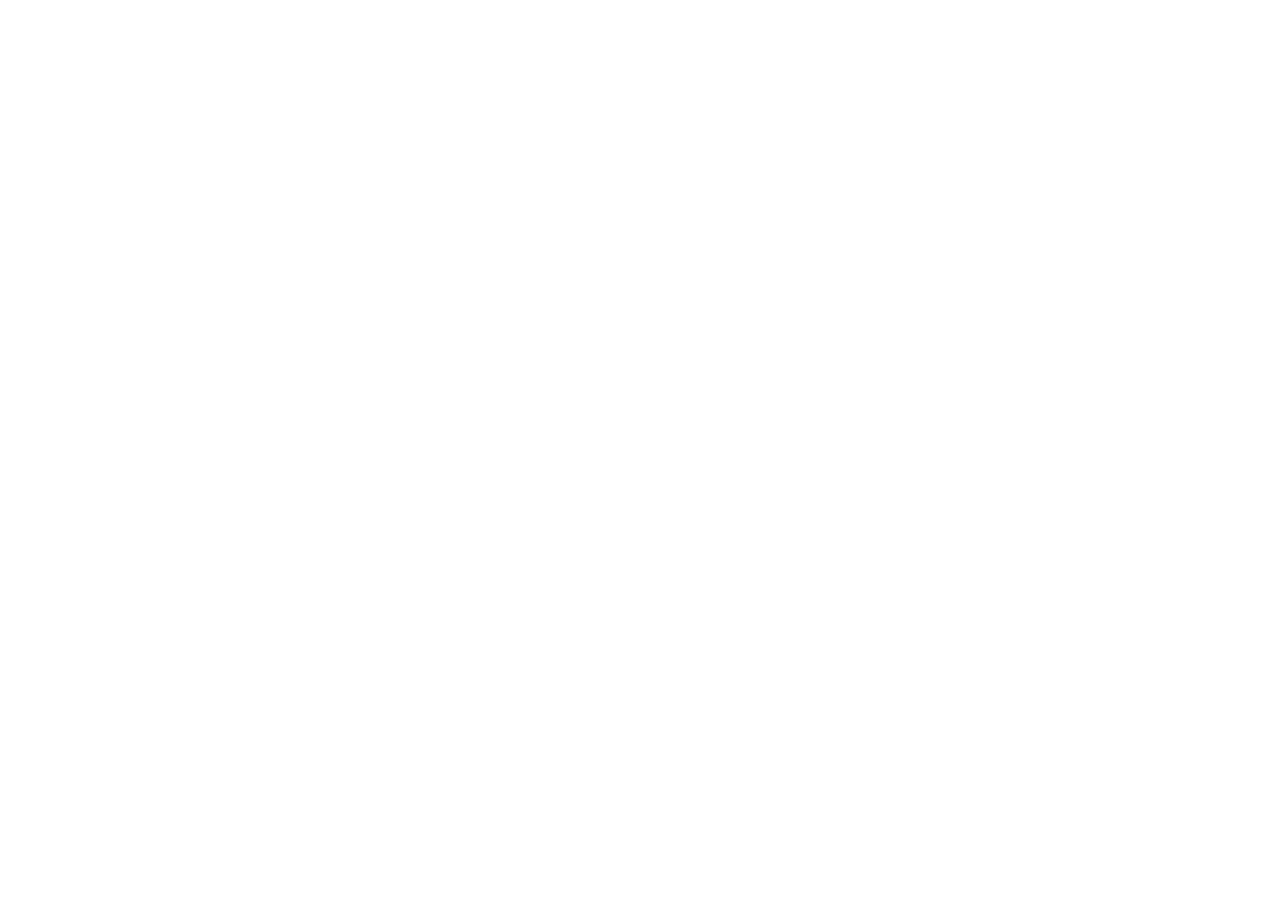
==== docs/index.html @ 726d30c0 "Docs agregado" ====
<!doctype html><html lang="en"><head><meta charset="utf-8"/><link rel="icon" href="/favicon.ico"/><meta name="viewport" content="width=device-width,initial-scale=1"/><meta name="theme-color" content="#000000"/><meta name="description" content="Web site created using create-react-app"/><link rel="apple-touch-icon" href="/logo192.png"/><link rel="manifest" href="/manifest.json"/><link rel="stylesheet" href="https://cdnjs.cloudflare.com/ajax/libs/animate.css/4.0.0/animate.min.css"/><title>React App</title><link href="/static/css/main.352501b0.chunk.css" rel="stylesheet"></head><body><noscript>You need to enable JavaScript to run this app.</noscript><div id="root"></div><script>!function(e){function r(r){for(var n,p,f=r[0],i=r[1],l=r[2],c=0,s=[];c<f.length;c++)p=f[c],Object.prototype.hasOwnProperty.call(o,p)&&o[p]&&s.push(o[p][0]),o[p]=0;for(n in i)Object.prototype.hasOwnProperty.call(i,n)&&(e[n]=i[n]);for(a&&a(r);s.length;)s.shift()();return u.push.apply(u,l||[]),t()}function t(){for(var e,r=0;r<u.length;r++){for(var t=u[r],n=!0,f=1;f<t.length;f++){var i=t[f];0!==o[i]&&(n=!1)}n&&(u.splice(r--,1),e=p(p.s=t[0]))}return e}var n={},o={1:0},u=[];function p(r){if(n[r])return n[r].exports;var t=n[r]={i:r,l:!1,exports:{}};return e[r].call(t.exports,t,t.exports,p),t.l=!0,t.exports}p.m=e,p.c=n,p.d=function(e,r,t){p.o(e,r)||Object.defineProperty(e,r,{enumerable:!0,get:t})},p.r=function(e){"undefined"!=typeof Symbol&&Symbol.toStringTag&&Object.defineProperty(e,Symbol.toStringTag,{value:"Module"}),Object.defineProperty(e,"__esModule",{value:!0})},p.t=function(e,r){if(1&r&&(e=p(e)),8&r)return e;if(4&r&&"object"==typeof e&&e&&e.__esModule)return e;var t=Object.create(null);if(p.r(t),Object.defineProperty(t,"default",{enumerable:!0,value:e}),2&r&&"string"!=typeof e)for(var n in e)p.d(t,n,function(r){return e[r]}.bind(null,n));return t},p.n=function(e){var r=e&&e.__esModule?function(){return e.default}:function(){return e};return p.d(r,"a",r),r},p.o=function(e,r){return Object.prototype.hasOwnProperty.call(e,r)},p.p="/";var f=this["webpackJsonpgif-expert-app"]=this["webpackJsonpgif-expert-app"]||[],i=f.push.bind(f);f.push=r,f=f.slice();for(var l=0;l<f.length;l++)r(f[l]);var a=i;t()}([])</script><script src="/static/js/2.0ba6f1d5.chunk.js"></script><script src="/static/js/main.60a9e1ec.chunk.js"></script></body></html>
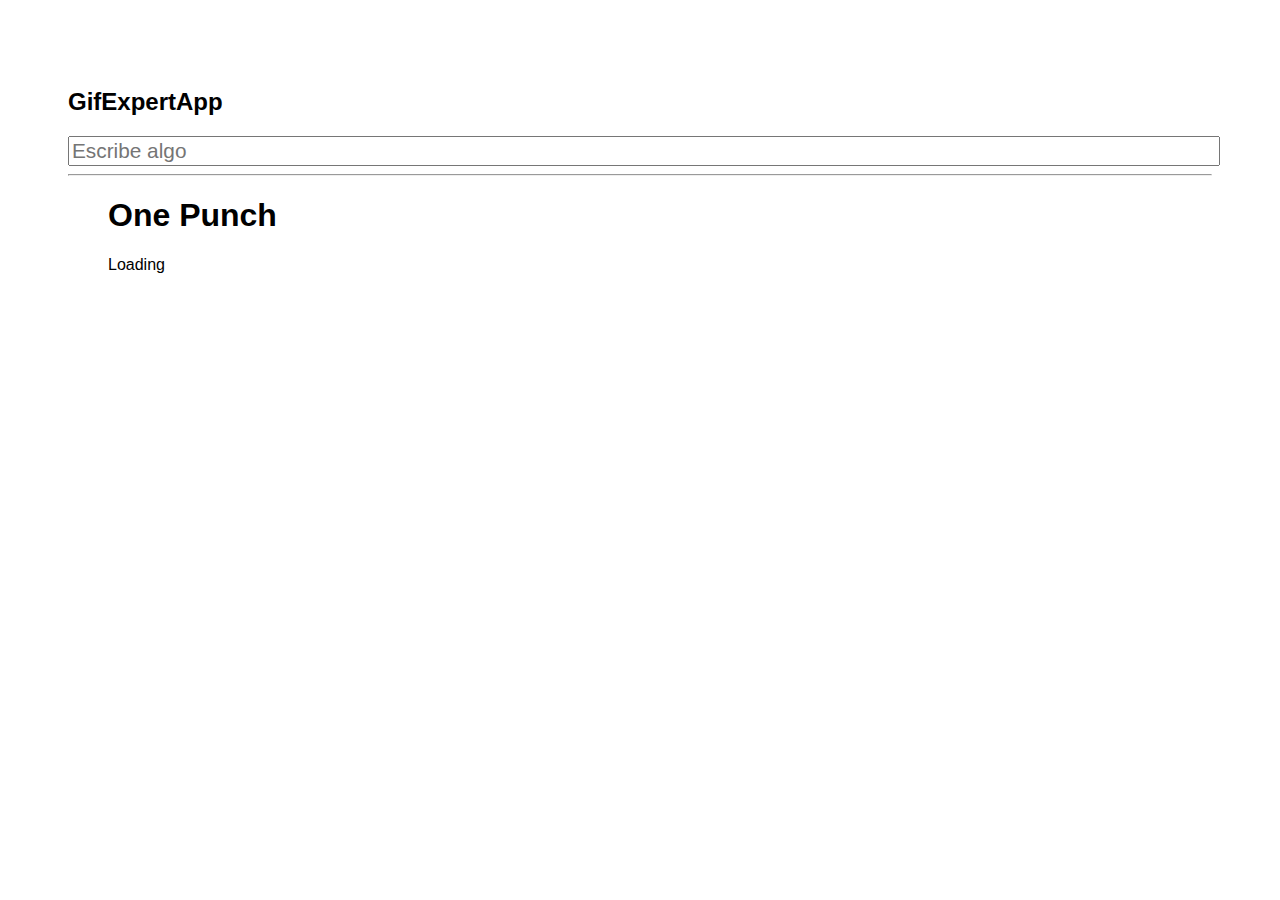
==== commit 7a07b4b7: "cambios en los href" ====
--- a/docs/index.html
+++ b/docs/index.html
@@ -1 +1,118 @@
-<!doctype html><html lang="en"><head><meta charset="utf-8"/><link rel="icon" href="/favicon.ico"/><meta name="viewport" content="width=device-width,initial-scale=1"/><meta name="theme-color" content="#000000"/><meta name="description" content="Web site created using create-react-app"/><link rel="apple-touch-icon" href="/logo192.png"/><link rel="manifest" href="/manifest.json"/><link rel="stylesheet" href="https://cdnjs.cloudflare.com/ajax/libs/animate.css/4.0.0/animate.min.css"/><title>React App</title><link href="/static/css/main.352501b0.chunk.css" rel="stylesheet"></head><body><noscript>You need to enable JavaScript to run this app.</noscript><div id="root"></div><script>!function(e){function r(r){for(var n,p,f=r[0],i=r[1],l=r[2],c=0,s=[];c<f.length;c++)p=f[c],Object.prototype.hasOwnProperty.call(o,p)&&o[p]&&s.push(o[p][0]),o[p]=0;for(n in i)Object.prototype.hasOwnProperty.call(i,n)&&(e[n]=i[n]);for(a&&a(r);s.length;)s.shift()();return u.push.apply(u,l||[]),t()}function t(){for(var e,r=0;r<u.length;r++){for(var t=u[r],n=!0,f=1;f<t.length;f++){var i=t[f];0!==o[i]&&(n=!1)}n&&(u.splice(r--,1),e=p(p.s=t[0]))}return e}var n={},o={1:0},u=[];function p(r){if(n[r])return n[r].exports;var t=n[r]={i:r,l:!1,exports:{}};return e[r].call(t.exports,t,t.exports,p),t.l=!0,t.exports}p.m=e,p.c=n,p.d=function(e,r,t){p.o(e,r)||Object.defineProperty(e,r,{enumerable:!0,get:t})},p.r=function(e){"undefined"!=typeof Symbol&&Symbol.toStringTag&&Object.defineProperty(e,Symbol.toStringTag,{value:"Module"}),Object.defineProperty(e,"__esModule",{value:!0})},p.t=function(e,r){if(1&r&&(e=p(e)),8&r)return e;if(4&r&&"object"==typeof e&&e&&e.__esModule)return e;var t=Object.create(null);if(p.r(t),Object.defineProperty(t,"default",{enumerable:!0,value:e}),2&r&&"string"!=typeof e)for(var n in e)p.d(t,n,function(r){return e[r]}.bind(null,n));return t},p.n=function(e){var r=e&&e.__esModule?function(){return e.default}:function(){return e};return p.d(r,"a",r),r},p.o=function(e,r){return Object.prototype.hasOwnProperty.call(e,r)},p.p="/";var f=this["webpackJsonpgif-expert-app"]=this["webpackJsonpgif-expert-app"]||[],i=f.push.bind(f);f.push=r,f=f.slice();for(var l=0;l<f.length;l++)r(f[l]);var a=i;t()}([])</script><script src="/static/js/2.0ba6f1d5.chunk.js"></script><script src="/static/js/main.60a9e1ec.chunk.js"></script></body></html>+<!DOCTYPE html>
+<html lang="en">
+  <head>
+    <meta charset="utf-8" />
+    <link rel="icon" href="./favicon.ico" />
+    <meta name="viewport" content="width=device-width,initial-scale=1" />
+    <meta name="theme-color" content="#000000" />
+    <meta
+      name="description"
+      content="Web site created using create-react-app"
+    />
+    <link rel="apple-touch-icon" href="./logo192.png" />
+    <link rel="manifest" href="./manifest.json" />
+    <link
+      rel="stylesheet"
+      href="https://cdnjs.cloudflare.com/ajax/libs/animate.css/4.0.0/animate.min.css"
+    />
+    <title>React App</title>
+    <link href="./static/css/main.352501b0.chunk.css" rel="stylesheet" />
+  </head>
+  <body>
+    <noscript>You need to enable JavaScript to run this app.</noscript>
+    <div id="root"></div>
+    <script>
+      !(function (e) {
+        function r(r) {
+          for (
+            var n, p, f = r[0], i = r[1], l = r[2], c = 0, s = [];
+            c < f.length;
+            c++
+          )
+            (p = f[c]),
+              Object.prototype.hasOwnProperty.call(o, p) &&
+                o[p] &&
+                s.push(o[p][0]),
+              (o[p] = 0);
+          for (n in i)
+            Object.prototype.hasOwnProperty.call(i, n) && (e[n] = i[n]);
+          for (a && a(r); s.length; ) s.shift()();
+          return u.push.apply(u, l || []), t();
+        }
+        function t() {
+          for (var e, r = 0; r < u.length; r++) {
+            for (var t = u[r], n = !0, f = 1; f < t.length; f++) {
+              var i = t[f];
+              0 !== o[i] && (n = !1);
+            }
+            n && (u.splice(r--, 1), (e = p((p.s = t[0]))));
+          }
+          return e;
+        }
+        var n = {},
+          o = { 1: 0 },
+          u = [];
+        function p(r) {
+          if (n[r]) return n[r].exports;
+          var t = (n[r] = { i: r, l: !1, exports: {} });
+          return e[r].call(t.exports, t, t.exports, p), (t.l = !0), t.exports;
+        }
+        (p.m = e),
+          (p.c = n),
+          (p.d = function (e, r, t) {
+            p.o(e, r) ||
+              Object.defineProperty(e, r, { enumerable: !0, get: t });
+          }),
+          (p.r = function (e) {
+            "undefined" != typeof Symbol &&
+              Symbol.toStringTag &&
+              Object.defineProperty(e, Symbol.toStringTag, { value: "Module" }),
+              Object.defineProperty(e, "__esModule", { value: !0 });
+          }),
+          (p.t = function (e, r) {
+            if ((1 & r && (e = p(e)), 8 & r)) return e;
+            if (4 & r && "object" == typeof e && e && e.__esModule) return e;
+            var t = Object.create(null);
+            if (
+              (p.r(t),
+              Object.defineProperty(t, "default", { enumerable: !0, value: e }),
+              2 & r && "string" != typeof e)
+            )
+              for (var n in e)
+                p.d(
+                  t,
+                  n,
+                  function (r) {
+                    return e[r];
+                  }.bind(null, n)
+                );
+            return t;
+          }),
+          (p.n = function (e) {
+            var r =
+              e && e.__esModule
+                ? function () {
+                    return e.default;
+                  }
+                : function () {
+                    return e;
+                  };
+            return p.d(r, "a", r), r;
+          }),
+          (p.o = function (e, r) {
+            return Object.prototype.hasOwnProperty.call(e, r);
+          }),
+          (p.p = "/");
+        var f = (this["webpackJsonpgif-expert-app"] =
+            this["webpackJsonpgif-expert-app"] || []),
+          i = f.push.bind(f);
+        (f.push = r), (f = f.slice());
+        for (var l = 0; l < f.length; l++) r(f[l]);
+        var a = i;
+        t();
+      })([]);
+    </script>
+    <script src="./static/js/2.0ba6f1d5.chunk.js"></script>
+    <script src="./static/js/main.60a9e1ec.chunk.js"></script>
+  </body>
+</html>
--- a/docs/static/css/main.352501b0.chunk.css
+++ b/docs/static/css/main.352501b0.chunk.css
@@ -0,0 +1,2 @@
+*{font-family:Helvetica,Arial,sans-serif}body{padding:60px}input{color:grey;font-size:1.3rem;width:100%}.card-grid{display:flex;flex-direction:row;flex-wrap:wrap}.card{align-content:center;border:1px solid grey;border-radius:6px;overflow:hidden;margin-top:10px;margin-bottom:10px}.card p{text-align:center;padding:5px}.card img{max-height:170px}
+/*# sourceMappingURL=main.352501b0.chunk.css.map */